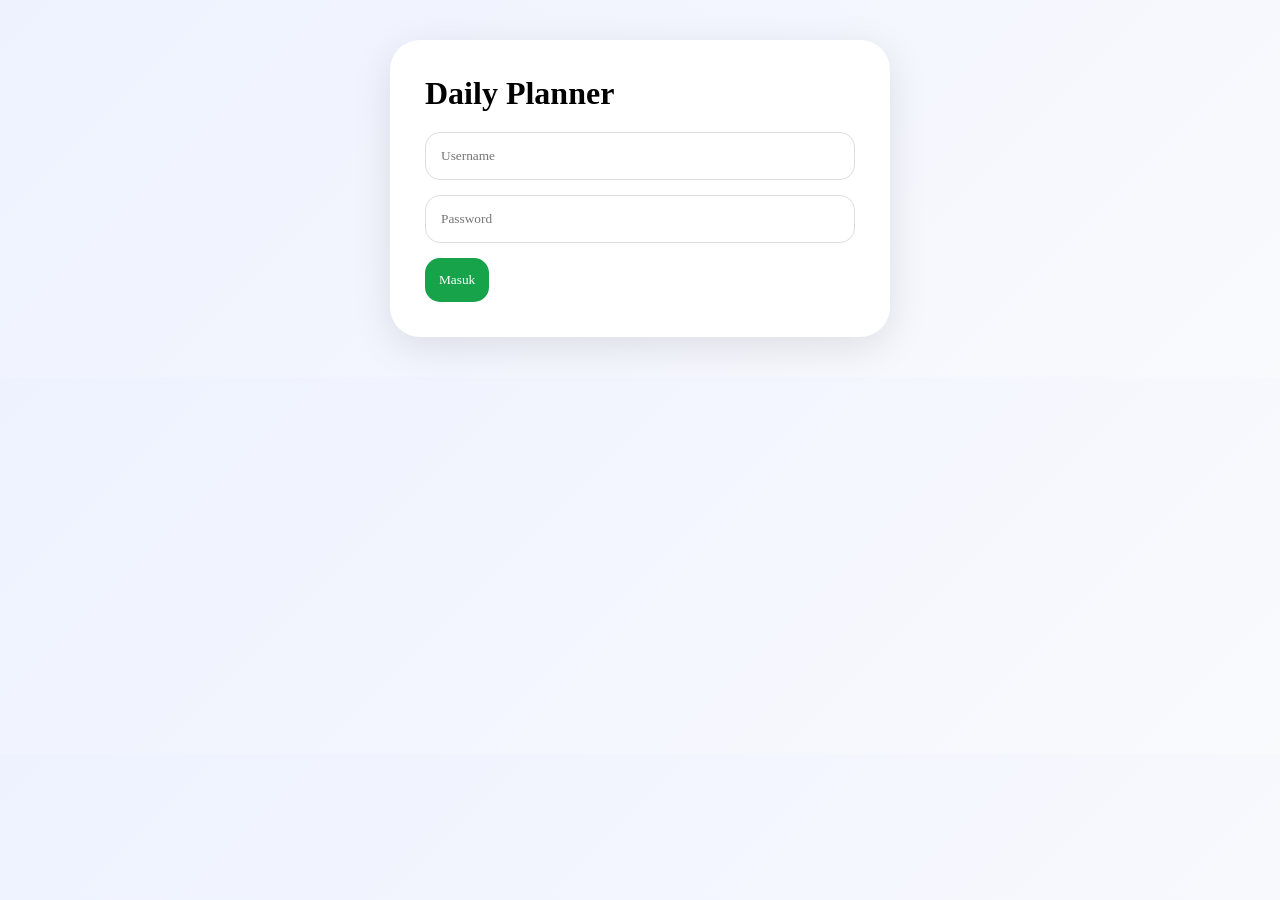
==== dashboard.html @ f07ff6f4 "daily planner website" ====
<!DOCTYPE html>
<html>

<head>

<meta charset="UTF-8">

<meta name="viewport"
content="width=device-width">

<title>Dashboard</title>

<link rel="stylesheet"
href="style.css">

</head>

<body>

<div class="container">

<header>

<h1>
📅 Daily Planner
</h1>

<button onclick="logout()">
Logout
</button>

</header>

<div id="calendar">

</div>

<div class="card">

<h2 id="tanggal">

</h2>

<div class="input">

<input
id="task"
placeholder="Tambah kegiatan">

<button onclick="tambah()">
+
</button>

</div>

</div>

<div class="card">

<h2>
Agenda Hari Ini
</h2>

<div id="todo">

</div>

</div>

<div class="card">

<h2>
Progress
</h2>

<div class="progress">

<div id="fill">

</div>

</div>

<p id="persen">

</p>

</div>

<div class="card">

<h2>
Aktivitas Selesai
</h2>

<div id="done">

</div>

</div>

</div>

<script src="script.js">

</script>

</body>

</html>
---- style.css ----
*{

margin:0;

padding:0;

box-sizing:border-box;

font-family:Segoe UI;

}

body{

background:

linear-gradient(
135deg,
#eef2ff,
#f8fafc
);

padding:40px;

}

.container,
.login-box{

max-width:950px;

margin:auto;

background:white;

padding:35px;

border-radius:30px;

box-shadow:
0 10px 40px rgba(0,0,0,.1);

}

.login-box{

max-width:500px;

}

h1{

margin-bottom:20px;

}

input{

width:100%;

padding:15px;

margin-bottom:15px;

border-radius:15px;

border:1px solid #ddd;

}

button{

padding:14px;

border:none;

background:#16a34a;

color:white;

border-radius:15px;

cursor:pointer;

}

header{

display:flex;

justify-content:space-between;

margin-bottom:25px;

}

#calendar{

display:grid;

grid-template-columns:
repeat(
7,
1fr
);

gap:12px;

margin-bottom:30px;

}

.day{

padding:18px;

background:#f1f5f9;

border-radius:15px;

cursor:pointer;

text-align:center;

}

.active{

background:#16a34a;

color:white;

}

.card{

padding:25px;

background:#fafafa;

border-radius:20px;

margin-bottom:20px;

}

.input{

display:flex;

gap:10px;

}

.input input{

margin:0;

}

.item{

display:flex;

justify-content:space-between;

padding:14px;

border-bottom:1px solid #eee;

}

.progress{

height:18px;

background:#ddd;

border-radius:20px;

overflow:hidden;

}

#fill{

height:100%;

width:0;

background:#22c55e;

transition:.3s;

}

.done{

color:#16a34a;

padding:10px 0;

}
.item{

display:flex;

justify-content:
space-between;

align-items:center;

padding:12px;

border-bottom:
1px solid #eee;

}

.item button{

padding:8px 12px;

margin-left:8px;

border:none;

border-radius:10px;

cursor:pointer;

}

.item button:first-child{

background:#f59e0b;

color:white;

}

.item button:last-child{

background:#ef4444;

color:white;

}
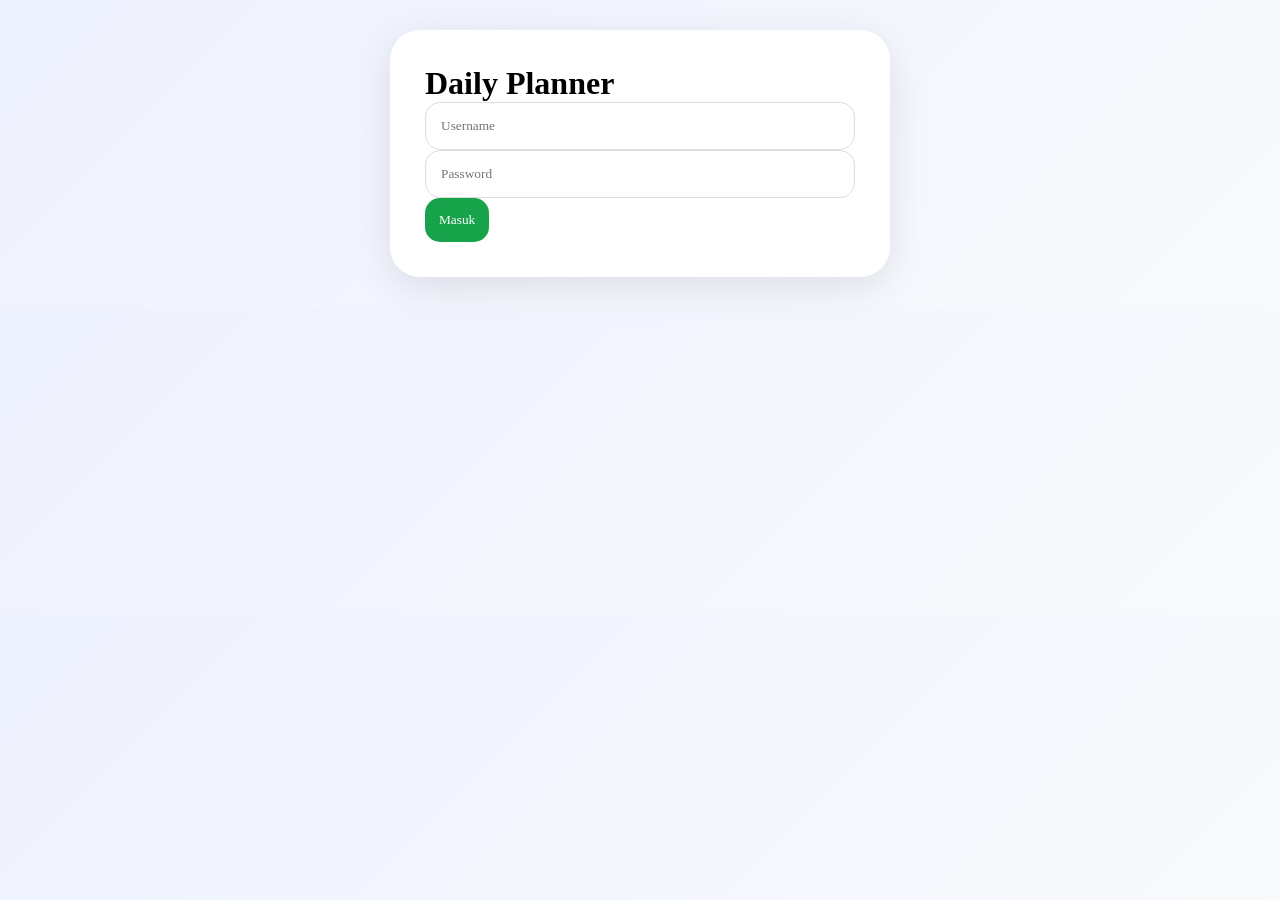
==== commit 5dff3252: "update daily planner UI and calendar" ====
--- a/dashboard.html
+++ b/dashboard.html
@@ -1,16 +1,18 @@
 <!DOCTYPE html>
-<html>
+<html lang="id">
 
 <head>
 
 <meta charset="UTF-8">
 
-<meta name="viewport"
-content="width=device-width">
+<meta
+name="viewport"
+content="width=device-width, initial-scale=1.0">
 
-<title>Dashboard</title>
+<title>Daily Planner</title>
 
-<link rel="stylesheet"
+<link
+rel="stylesheet"
 href="style.css">
 
 </head>
@@ -21,44 +23,95 @@
 
 <header>
 
-<h1>
-📅 Daily Planner
+<div class="top-header">
+
+<div class="month-nav">
+
+<button
+class="nav-btn"
+onclick="prevMonth()">
+
+←
+
+</button>
+
+<h1 id="judulBulan">
+
 </h1>
 
-<button onclick="logout()">
-Logout
+<button
+class="nav-btn"
+onclick="nextMonth()">
+
+→
+
 </button>
 
+</div>
+
+<button
+class="logout"
+onclick="logout()">
+
+Logout
+
+</button>
+
+</div>
+
 </header>
+
+
+<!-- KALENDER -->
 
 <div id="calendar">
 
 </div>
 
+
+<!-- INPUT KEGIATAN -->
+
 <div class="card">
 
 <h2 id="tanggal">
+
+Pilih Tanggal
 
 </h2>
 
 <div class="input">
 
 <input
+
 id="task"
-placeholder="Tambah kegiatan">
 
-<button onclick="tambah()">
-+
+type="text"
+
+placeholder=
+"Tulis kegiatan..."
+
+>
+
+<button
+onclick="tambah()">
+
+Tambah
+
 </button>
 
 </div>
 
 </div>
 
+
+<!-- AGENDA -->
+
 <div class="card">
 
 <h2>
+
 Agenda Hari Ini
+
 </h2>
 
 <div id="todo">
@@ -67,10 +120,15 @@
 
 </div>
 
+
+<!-- PROGRESS -->
+
 <div class="card">
 
 <h2>
-Progress
+
+Progress Harian
+
 </h2>
 
 <div class="progress">
@@ -83,14 +141,21 @@
 
 <p id="persen">
 
+0% selesai
+
 </p>
 
 </div>
 
+
+<!-- RIWAYAT -->
+
 <div class="card">
 
 <h2>
+
 Aktivitas Selesai
+
 </h2>
 
 <div id="done">
@@ -101,7 +166,9 @@
 
 </div>
 
-<script src="script.js">
+
+<script
+src="script.js">
 
 </script>
 
--- a/style.css
+++ b/style.css
@@ -1,33 +1,27 @@
 *{
-
 margin:0;
-
 padding:0;
-
 box-sizing:border-box;
-
 font-family:Segoe UI;
-
 }
 
 body{
 
 background:
-
 linear-gradient(
 135deg,
 #eef2ff,
 #f8fafc
 );
 
-padding:40px;
+padding:30px;
 
 }
 
 .container,
 .login-box{
 
-max-width:950px;
+max-width:1000px;
 
 margin:auto;
 
@@ -50,9 +44,87 @@
 
 h1{
 
-margin-bottom:20px;
-
-}
+margin:0;
+
+}
+
+/* HEADER */
+
+.top-header{
+
+display:flex;
+
+justify-content:
+space-between;
+
+align-items:center;
+
+gap:20px;
+
+margin-bottom:30px;
+
+flex-wrap:wrap;
+
+}
+
+.month-nav{
+
+display:flex;
+
+align-items:center;
+
+gap:20px;
+
+}
+
+#judulBulan{
+
+font-size:34px;
+
+font-weight:700;
+
+text-align:center;
+
+}
+
+.nav-btn{
+
+width:65px;
+
+height:65px;
+
+border:none;
+
+border-radius:18px;
+
+background:#16a34a;
+
+color:white;
+
+font-size:28px;
+
+cursor:pointer;
+
+transition:.2s;
+
+}
+
+.nav-btn:hover{
+
+transform:scale(1.05);
+
+}
+
+.logout{
+
+background:#ef4444;
+
+padding:14px 18px;
+
+}
+
+
+/* INPUT */
 
 input{
 
@@ -60,11 +132,11 @@
 
 padding:15px;
 
-margin-bottom:15px;
+border:1px solid #ddd;
 
 border-radius:15px;
 
-border:1px solid #ddd;
+outline:none;
 
 }
 
@@ -74,25 +146,18 @@
 
 border:none;
 
+border-radius:15px;
+
+cursor:pointer;
+
 background:#16a34a;
 
 color:white;
 
-border-radius:15px;
-
-cursor:pointer;
-
-}
-
-header{
-
-display:flex;
-
-justify-content:space-between;
-
-margin-bottom:25px;
-
-}
+}
+
+
+/* KALENDER */
 
 #calendar{
 
@@ -100,149 +165,250 @@
 
 grid-template-columns:
 repeat(
-7,
+auto-fit,
+minmax(
+70px,
+1fr
+)
+);
+
+gap:12px;
+
+margin-bottom:30px;
+
+}
+
+.day{
+
+aspect-ratio:1;
+
+background:#f1f5f9;
+
+border-radius:18px;
+
+display:flex;
+
+align-items:center;
+
+justify-content:center;
+
+font-size:18px;
+
+cursor:pointer;
+
+transition:.2s;
+
+}
+
+.day:hover{
+
+transform:translateY(-2px);
+
+}
+
+.active{
+
+background:#16a34a;
+
+color:white;
+
+}
+
+
+/* CARD */
+
+.card{
+
+background:#fafafa;
+
+padding:25px;
+
+border-radius:20px;
+
+margin-bottom:20px;
+
+}
+
+.input{
+
+display:flex;
+
+gap:10px;
+
+margin-top:15px;
+
+}
+
+.input input{
+
+margin:0;
+
+}
+
+
+/* ITEM */
+
+.item{
+
+display:flex;
+
+justify-content:
+space-between;
+
+align-items:center;
+
+padding:14px;
+
+border-bottom:
+1px solid #eee;
+
+gap:10px;
+
+}
+
+.item button{
+
+padding:8px 12px;
+
+margin-left:8px;
+
+border-radius:10px;
+
+}
+
+.item button:first-child{
+
+background:#f59e0b;
+
+}
+
+.item button:last-child{
+
+background:#ef4444;
+
+}
+
+
+/* PROGRESS */
+
+.progress{
+
+height:18px;
+
+background:#ddd;
+
+border-radius:20px;
+
+overflow:hidden;
+
+margin-top:15px;
+
+}
+
+#fill{
+
+height:100%;
+
+width:0;
+
+background:#22c55e;
+
+transition:.4s;
+
+}
+
+#persen{
+
+margin-top:10px;
+
+font-weight:600;
+
+}
+
+
+/* DONE */
+
+.done{
+
+color:#16a34a;
+
+padding:10px;
+
+}
+
+
+/* RESPONSIVE */
+
+@media(max-width:768px){
+
+body{
+
+padding:15px;
+
+}
+
+.container{
+
+padding:20px;
+
+}
+
+.top-header{
+
+flex-direction:column;
+
+}
+
+.month-nav{
+
+justify-content:center;
+
+}
+
+#judulBulan{
+
+font-size:28px;
+
+}
+
+.nav-btn{
+
+width:55px;
+
+height:55px;
+
+font-size:22px;
+
+}
+
+#calendar{
+
+grid-template-columns:
+repeat(
+5,
 1fr
 );
 
-gap:12px;
-
-margin-bottom:30px;
-
-}
-
-.day{
-
-padding:18px;
-
-background:#f1f5f9;
-
-border-radius:15px;
-
-cursor:pointer;
-
-text-align:center;
-
-}
-
-.active{
-
-background:#16a34a;
-
-color:white;
-
-}
-
-.card{
-
-padding:25px;
-
-background:#fafafa;
-
-border-radius:20px;
-
-margin-bottom:20px;
+}
+
+}
+
+@media(max-width:500px){
+
+#calendar{
+
+grid-template-columns:
+repeat(
+4,
+1fr
+);
 
 }
 
 .input{
 
-display:flex;
-
-gap:10px;
-
-}
-
-.input input{
-
-margin:0;
-
-}
-
-.item{
-
-display:flex;
-
-justify-content:space-between;
-
-padding:14px;
-
-border-bottom:1px solid #eee;
-
-}
-
-.progress{
-
-height:18px;
-
-background:#ddd;
-
-border-radius:20px;
-
-overflow:hidden;
-
-}
-
-#fill{
-
-height:100%;
-
-width:0;
-
-background:#22c55e;
-
-transition:.3s;
-
-}
-
-.done{
-
-color:#16a34a;
-
-padding:10px 0;
-
-}
-.item{
-
-display:flex;
-
-justify-content:
-space-between;
-
-align-items:center;
-
-padding:12px;
-
-border-bottom:
-1px solid #eee;
-
-}
-
-.item button{
-
-padding:8px 12px;
-
-margin-left:8px;
-
-border:none;
-
-border-radius:10px;
-
-cursor:pointer;
-
-}
-
-.item button:first-child{
-
-background:#f59e0b;
-
-color:white;
-
-}
-
-.item button:last-child{
-
-background:#ef4444;
-
-color:white;
+flex-direction:column;
+
+}
 
 }
